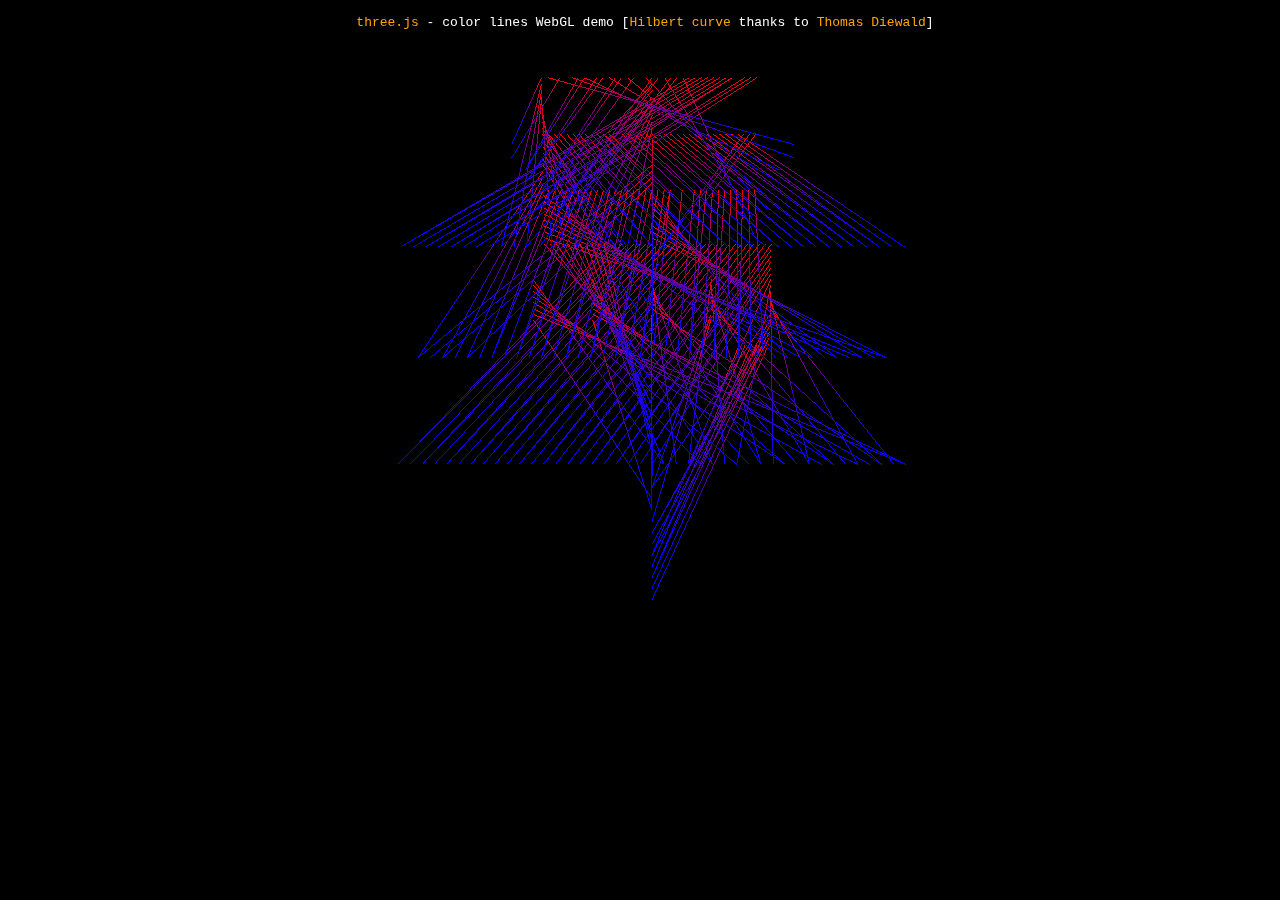
==== lines.html @ 588f439c "Project Lines" ====
<!DOCTYPE html>
<html lang="en">
	<head>
		<title>three.js webgl - lines - cubes - colors</title>
		<meta charset="utf-8">
		<meta name="viewport" content="width=device-width, user-scalable=no, minimum-scale=1.0, maximum-scale=1.0">
		<style>
			body {
				background-color: #ffffff;
				margin: 0px;
				overflow: hidden;
			}

			a {
				color:#0078ff;
			}

			#info {
				position: absolute;
				top: 10px; width: 100%;
				color: #ffffff;
				padding: 5px;
				font-family: Monospace;
				font-size: 13px;
				text-align: center;
				z-index:100;
			}

			a {
				color: orange;
				text-decoration: none;
			}

			a:hover {
				color: #0080ff;
			}

		</style>
	</head>
	<body>

		<div id="info">
			<a href="http://threejs.org" target="_blank">three.js</a> - color lines WebGL demo
			[<a href="http://en.wikipedia.org/wiki/Hilbert_curve">Hilbert curve</a> thanks to <a href="http://www.openprocessing.org/visuals/?visualID=15599">Thomas Diewald</a>]
		</div>

		<script src="js/three.min.js"></script>

		<script src="js/renderers/Projector.js"></script>
		<script src="js/renderers/CanvasRenderer.js"></script>

		<script src="js/Detector.js"></script>
		<script src="js/libs/stats.min.js"></script>
		<script src="js/geometries/hilbert2D.js"></script>
        
        <!-- Jam's code -->
		<script src="lines.js"></script>
        <!-- End of Jam's code -->

		<script>
            

			if ( ! Detector.webgl ) Detector.addGetWebGLMessage();


			var mouseX = 0, mouseY = 0,

			windowHalfX = window.innerWidth / 2,
			windowHalfY = window.innerHeight / 2,

			camera, scene, renderer, material;

			init();
			animate();

			function init() {

				var i, container;

				container = document.createElement( 'div' );
				document.body.appendChild( container );

				camera = new THREE.PerspectiveCamera( 33, window.innerWidth / window.innerHeight, 1, 10000 );
				camera.position.z = 700;

				scene = new THREE.Scene();

//				renderer = new THREE.CanvasRenderer();
				renderer = new THREE.WebGLRenderer(); // WebGLRenderer for GPU acceleration but lower compatiability and visual quality
                
				renderer.setPixelRatio( window.devicePixelRatio );
				renderer.setSize( window.innerWidth, window.innerHeight );
				container.appendChild( renderer.domElement );

				// lines
                
                Lines.drawLines(scene); // Jam's codes

				//

				stats = new Stats();
				stats.domElement.style.position = 'absolute';
				stats.domElement.style.top = '0px';
				//container.appendChild( stats.domElement );

				//

				document.addEventListener( 'mousemove', onDocumentMouseMove, false );
				document.addEventListener( 'touchstart', onDocumentTouchStart, false );
				document.addEventListener( 'touchmove', onDocumentTouchMove, false );

				//

				window.addEventListener( 'resize', onWindowResize, false );

			}

			function onWindowResize() {

				windowHalfX = window.innerWidth / 2;
				windowHalfY = window.innerHeight / 2;

				camera.aspect = window.innerWidth / window.innerHeight;
				camera.updateProjectionMatrix();

				renderer.setSize( window.innerWidth, window.innerHeight );

				composer.reset();

			}

			function onDocumentMouseMove( event ) {

				mouseX = event.clientX - windowHalfX;
				mouseY = event.clientY - windowHalfY;

			}

			function onDocumentTouchStart( event ) {

				if ( event.touches.length > 1 ) {

					event.preventDefault();

					mouseX = event.touches[ 0 ].pageX - windowHalfX;
					mouseY = event.touches[ 0 ].pageY - windowHalfY;

				}

			}

			function onDocumentTouchMove( event ) {

				if ( event.touches.length == 1 ) {

					event.preventDefault();

					mouseX = event.touches[ 0 ].pageX - windowHalfX;
					mouseY = event.touches[ 0 ].pageY - windowHalfY;
				}

			}

			//

			function animate() {

				requestAnimationFrame( animate );
				render();

				stats.update();

			}

			function render() {

				camera.position.x += ( mouseX - camera.position.x ) * .5;
				camera.position.y += ( - mouseY + 200 - camera.position.y ) * .5;

				camera.lookAt( scene.position );

//				var time = Date.now() * 0.0005;
//
//				for ( var i = 0; i < scene.children.length; i ++ ) {
//
//					var object = scene.children[ i ];
//					if ( object instanceof THREE.Line ) object.rotation.y = time * ( i % 2 ? 1 : -1 );
//
//				}

				renderer.render(scene, camera );

			}

		</script>
	</body>
</html>
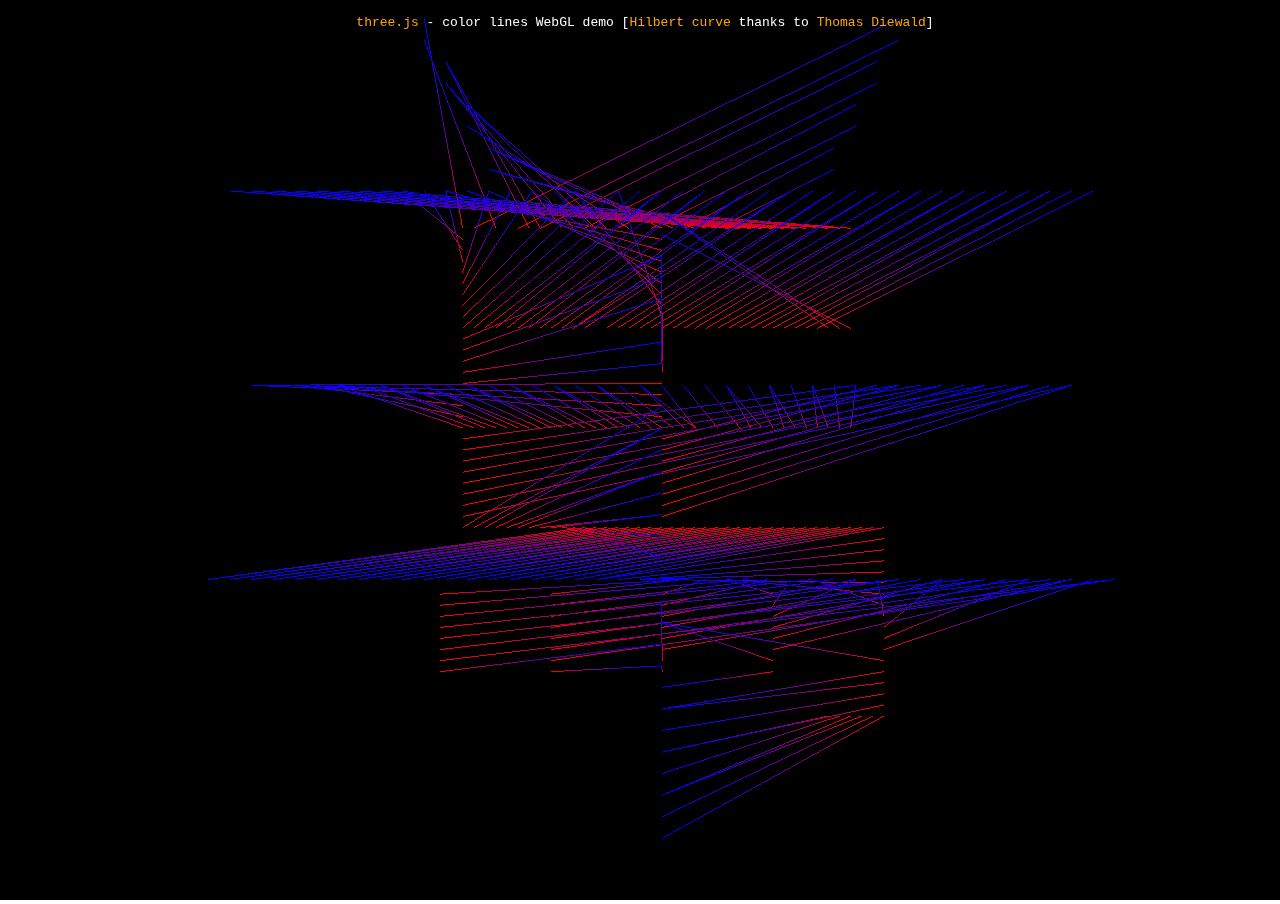
==== commit 80081474: "Rotate by mouse" ====
--- a/lines.html
+++ b/lines.html
@@ -174,8 +174,9 @@
 
 			function render() {
 
-				camera.position.x += ( mouseX - camera.position.x ) * .5;
-				camera.position.y += ( - mouseY + 200 - camera.position.y ) * .5;
+//				camera.position.x += ( mouseX - camera.position.x ) * .5;
+//				camera.position.y += ( - mouseY + 200 - camera.position.y ) * .5;
+                Lines.parentTransform.rotation.y = mouseX * .01;
 
 				camera.lookAt( scene.position );
 
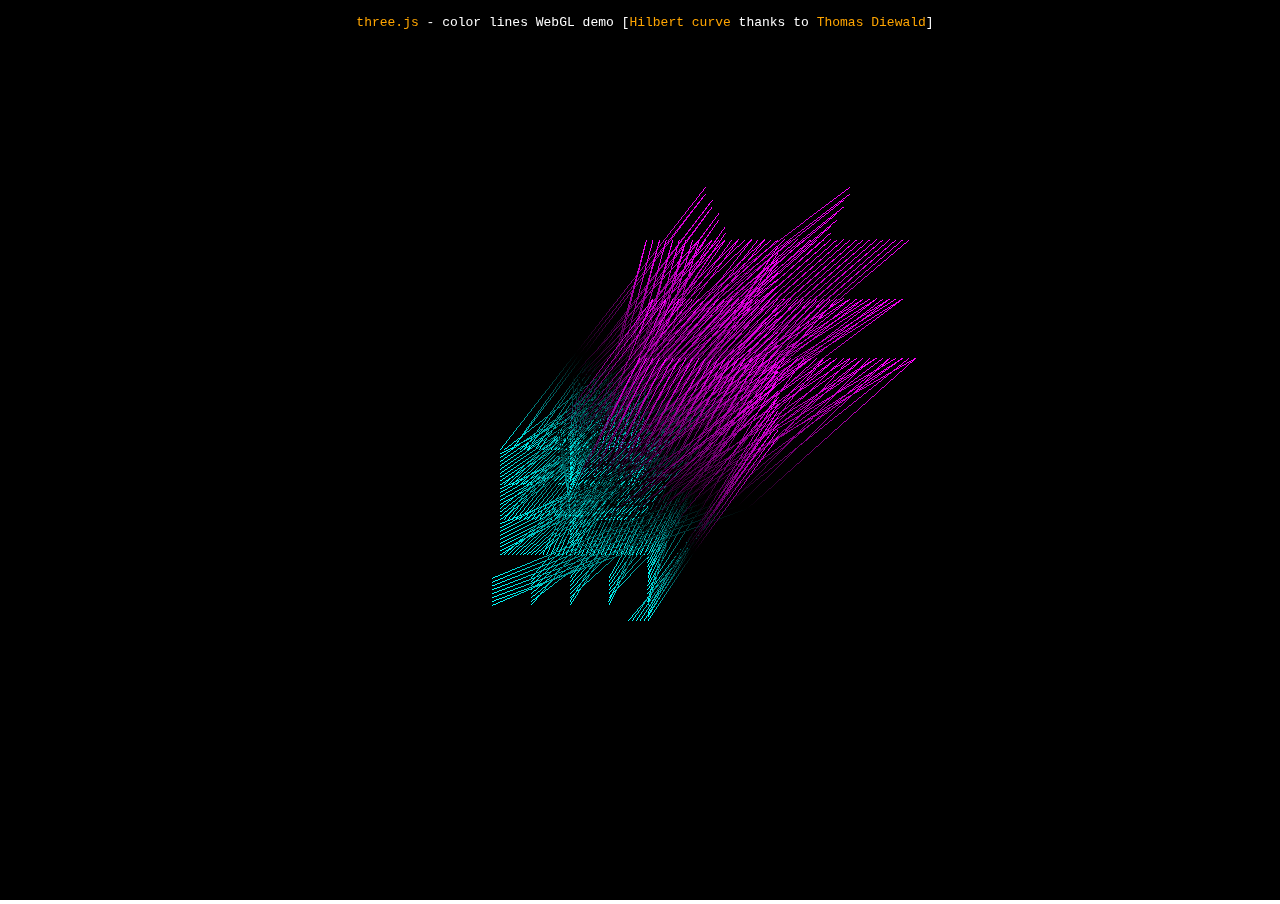
==== commit 2ad768f3: "offset & color attributes added to Lines.plains" ====
--- a/lines.html
+++ b/lines.html
@@ -177,6 +177,7 @@
 //				camera.position.x += ( mouseX - camera.position.x ) * .5;
 //				camera.position.y += ( - mouseY + 200 - camera.position.y ) * .5;
                 Lines.parentTransform.rotation.y = mouseX * .01;
+                Lines.parentTransform.rotation.x = mouseY * .01;
 
 				camera.lookAt( scene.position );
 
